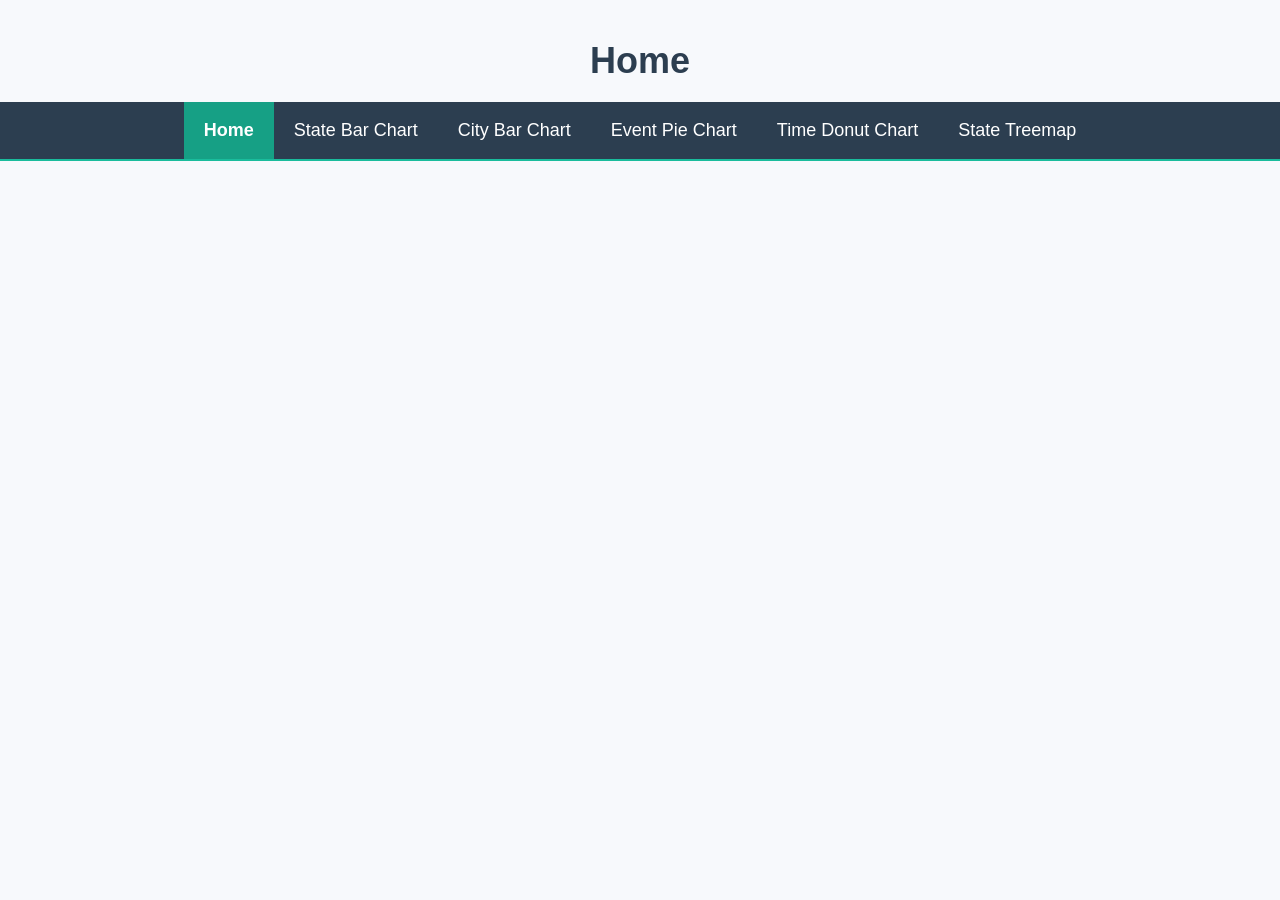
==== index.html @ f1c60a0d "Update index.html" ====
<!DOCTYPE html>
<html lang="en">
<head>
  <meta charset="UTF-8">
  <meta name="viewport" content="width=device-width, initial-scale=1.0">
  <title>Home</title>
  <link rel="stylesheet" href="style.css">
  <link rel="stylesheet" href="https://cdnjs.cloudflare.com/ajax/libs/font-awesome/4.7.0/css/font-awesome.min.css">
</head>
<body>

  <header>
    <h1>Home</h1>

    <div class="topnav" id="myTopnav">
      <a href="index.html" class="active">Home</a>
      <a href="State_bar_chart.html">State Bar Chart</a>
      <a href="city_bar_chart.html">City Bar Chart</a>
      <a href="event_pie_chart.html">Event Pie Chart</a>
      <a href="time_donut_chart.html">Time Donut Chart</a>
      <a href="state_treemap.html">State Treemap</a>
      <a href="javascript:void(0);" class="icon" onclick="myFunction()">
        <i class="fa fa-bars"></i>
      </a>
    </div>
  </header>

  <script src="java.js"></script>
  <script>
    function myFunction() {
      var x = document.getElementById("myTopnav");
      if (x.className === "topnav") {
        x.className += " responsive";
      } else {
        x.className = "topnav";
      }
    }
  </script>

</body>
</html>
---- style.css ----
/* General Reset */
* {
  margin: 0;
  padding: 0;
  box-sizing: border-box;
}

body {
  font-family: 'Segoe UI', Tahoma, Geneva, Verdana, sans-serif;
  background: #f7f9fc;
  color: #333;
  padding: 0;
  margin: 0;
}

/* Header Section */
h1 {
  text-align: center;
  padding: 40px 0 20px;
  color: #2c3e50;
  font-size: 36px;
}

/* Navigation Bar */
.topnav {
  overflow: hidden;
  background-color: #2c3e50;
  border-bottom: 2px solid #1abc9c;
  display: flex;
  flex-wrap: wrap;
  justify-content: center;
}

/* Navigation Links */
.topnav a {
  display: block;
  color: white;
  text-align: center;
  padding: 18px 20px;
  text-decoration: none;
  font-size: 18px;
  transition: background-color 0.3s, color 0.3s;
}

/* Hover and Active Effects */
.topnav a:hover {
  background-color: #1abc9c;
  color: #fff;
}

.topnav a.active {
  background-color: #16a085;
  color: white;
  font-weight: bold;
}

/* Hamburger Icon for Small Screens */
.topnav .icon {
  display: none;
}

/* Responsive Navigation */
@media screen and (max-width: 768px) {
  .topnav a {
    display: none;
  }

  .topnav.responsive {
    flex-direction: column;
    align-items: center;
  }

  .topnav.responsive a {
    display: block;
    width: 100%;
    border-top: 1px solid #34495e;
  }

  .topnav .icon {
    display: block;
    position: absolute;
    right: 15px;
    top: 15px;
    font-size: 24px;
    cursor: pointer;
  }
}
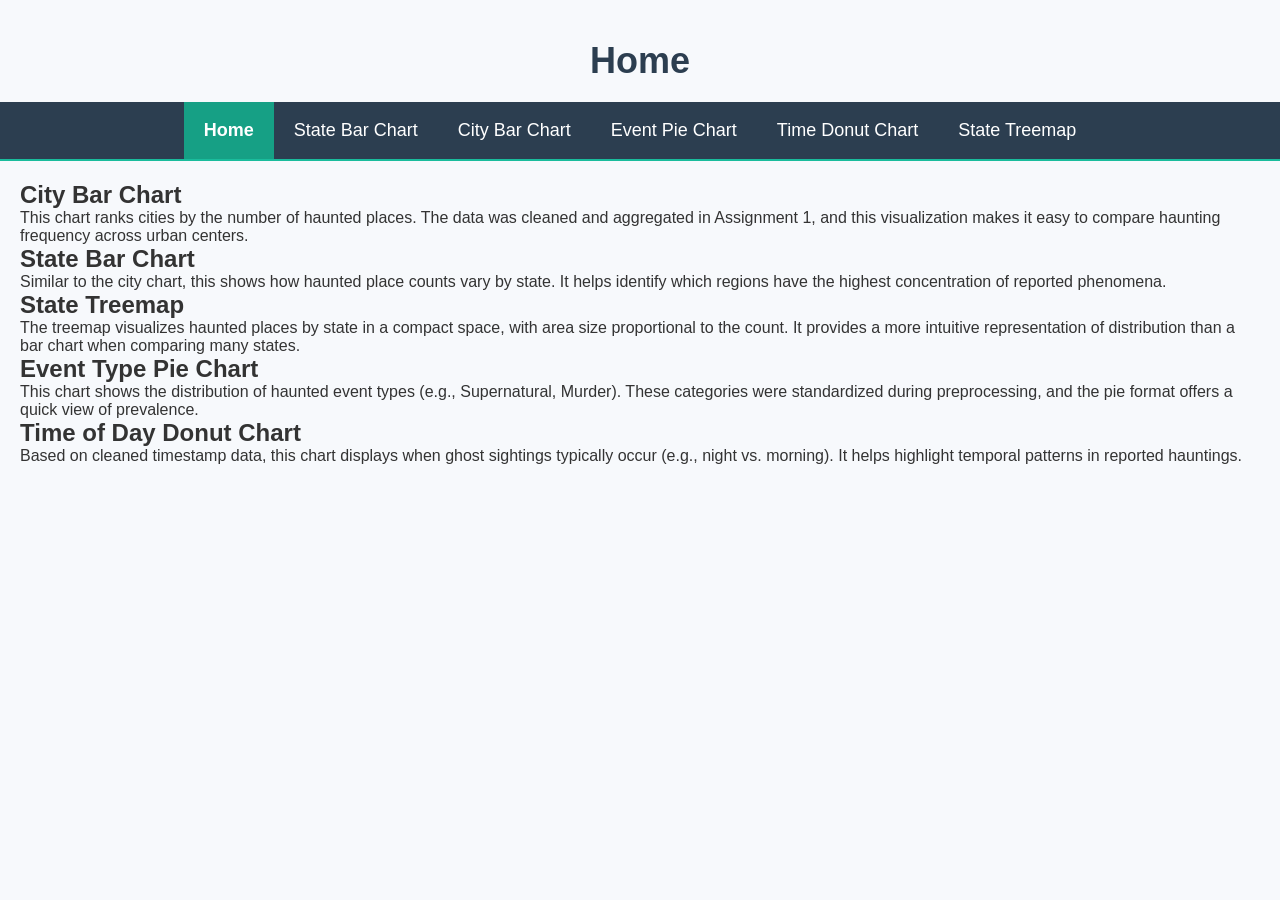
==== commit 8da8f10b: "Update index.html" ====
--- a/index.html
+++ b/index.html
@@ -25,6 +25,25 @@
     </div>
   </header>
 
+  <main style="padding: 20px; font-family: sans-serif;">
+    <section>
+      <h2>City Bar Chart</h2>
+      <p>This chart ranks cities by the number of haunted places. The data was cleaned and aggregated in Assignment 1, and this visualization makes it easy to compare haunting frequency across urban centers.</p>
+
+      <h2>State Bar Chart</h2>
+      <p>Similar to the city chart, this shows how haunted place counts vary by state. It helps identify which regions have the highest concentration of reported phenomena.</p>
+
+      <h2>State Treemap</h2>
+      <p>The treemap visualizes haunted places by state in a compact space, with area size proportional to the count. It provides a more intuitive representation of distribution than a bar chart when comparing many states.</p>
+
+      <h2>Event Type Pie Chart</h2>
+      <p>This chart shows the distribution of haunted event types (e.g., Supernatural, Murder). These categories were standardized during preprocessing, and the pie format offers a quick view of prevalence.</p>
+
+      <h2>Time of Day Donut Chart</h2>
+      <p>Based on cleaned timestamp data, this chart displays when ghost sightings typically occur (e.g., night vs. morning). It helps highlight temporal patterns in reported hauntings.</p>
+    </section>
+  </main>
+
   <script src="java.js"></script>
   <script>
     function myFunction() {
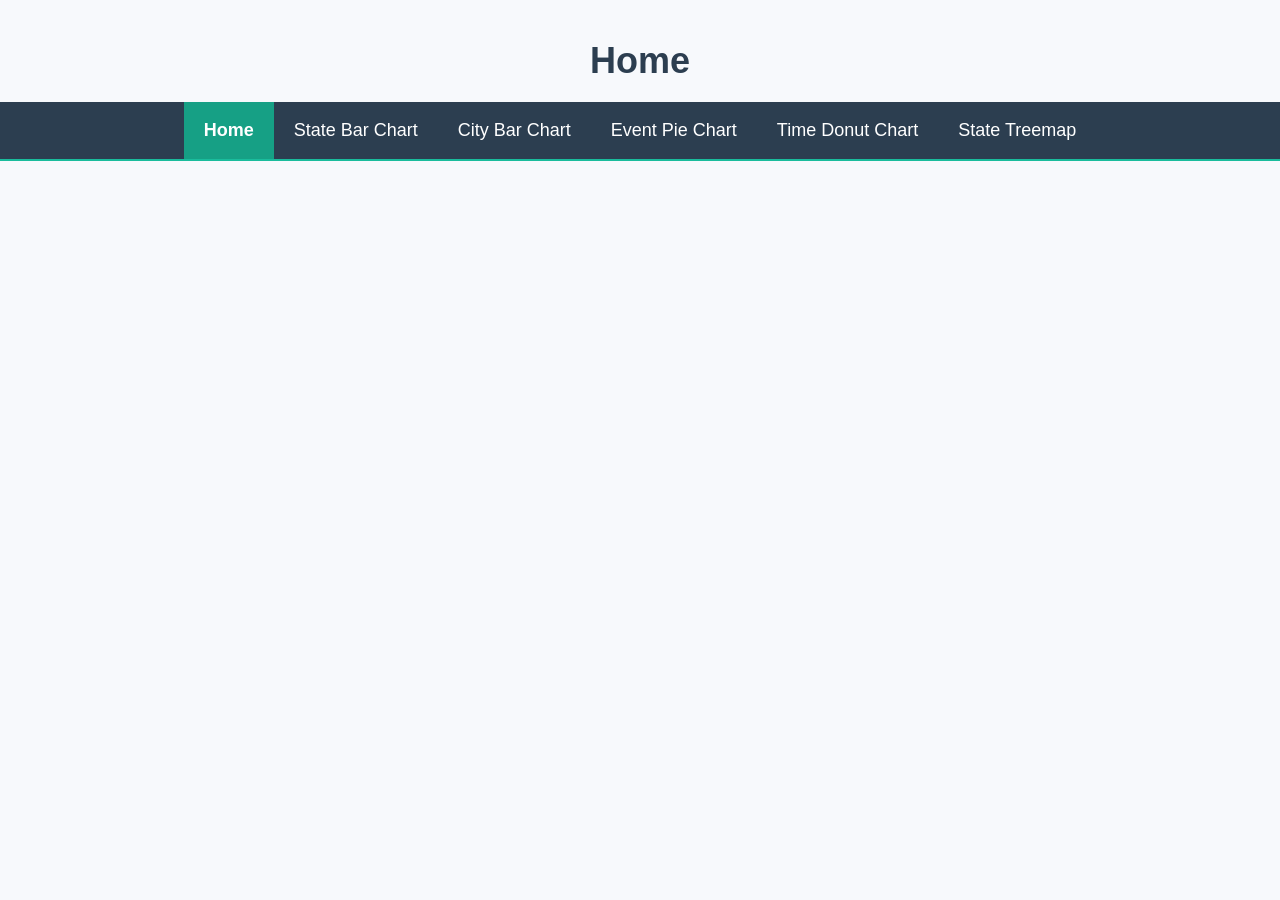
==== commit 3e114bbe: "Update index.html" ====
--- a/index.html
+++ b/index.html
@@ -25,25 +25,6 @@
     </div>
   </header>
 
-  <main style="padding: 20px; font-family: sans-serif;">
-    <section>
-      <h2>City Bar Chart</h2>
-      <p>This chart ranks cities by the number of haunted places. The data was cleaned and aggregated in Assignment 1, and this visualization makes it easy to compare haunting frequency across urban centers.</p>
-
-      <h2>State Bar Chart</h2>
-      <p>Similar to the city chart, this shows how haunted place counts vary by state. It helps identify which regions have the highest concentration of reported phenomena.</p>
-
-      <h2>State Treemap</h2>
-      <p>The treemap visualizes haunted places by state in a compact space, with area size proportional to the count. It provides a more intuitive representation of distribution than a bar chart when comparing many states.</p>
-
-      <h2>Event Type Pie Chart</h2>
-      <p>This chart shows the distribution of haunted event types (e.g., Supernatural, Murder). These categories were standardized during preprocessing, and the pie format offers a quick view of prevalence.</p>
-
-      <h2>Time of Day Donut Chart</h2>
-      <p>Based on cleaned timestamp data, this chart displays when ghost sightings typically occur (e.g., night vs. morning). It helps highlight temporal patterns in reported hauntings.</p>
-    </section>
-  </main>
-
   <script src="java.js"></script>
   <script>
     function myFunction() {
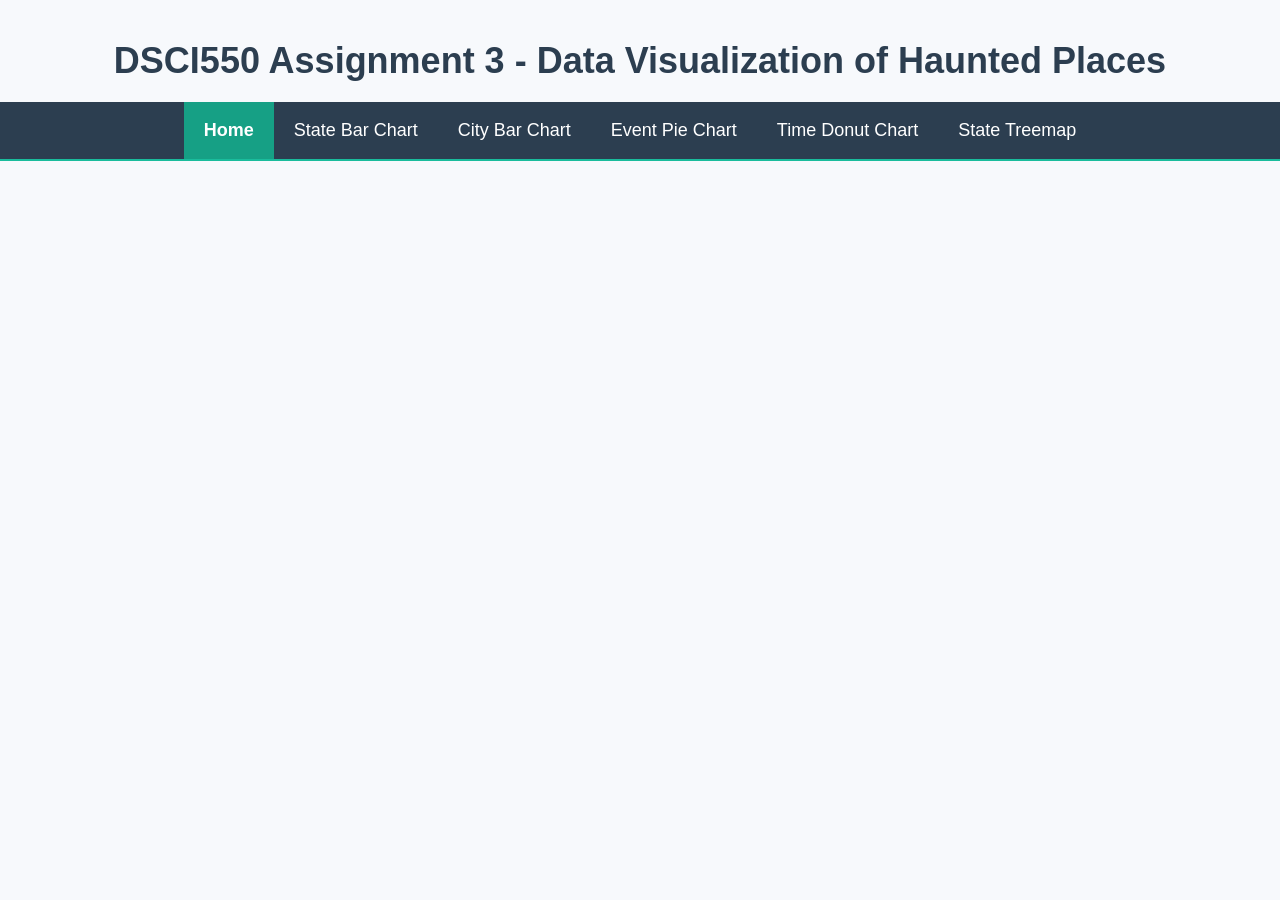
==== commit 8313eeaa: "Update index.html" ====
--- a/index.html
+++ b/index.html
@@ -3,14 +3,14 @@
 <head>
   <meta charset="UTF-8">
   <meta name="viewport" content="width=device-width, initial-scale=1.0">
-  <title>Home</title>
+  <title>DSCI550 Assignment 3 - Data Visualization of Haunted Places</title>
   <link rel="stylesheet" href="style.css">
   <link rel="stylesheet" href="https://cdnjs.cloudflare.com/ajax/libs/font-awesome/4.7.0/css/font-awesome.min.css">
 </head>
 <body>
 
   <header>
-    <h1>Home</h1>
+    <h1>DSCI550 Assignment 3 - Data Visualization of Haunted Places</h1>
 
     <div class="topnav" id="myTopnav">
       <a href="index.html" class="active">Home</a>
